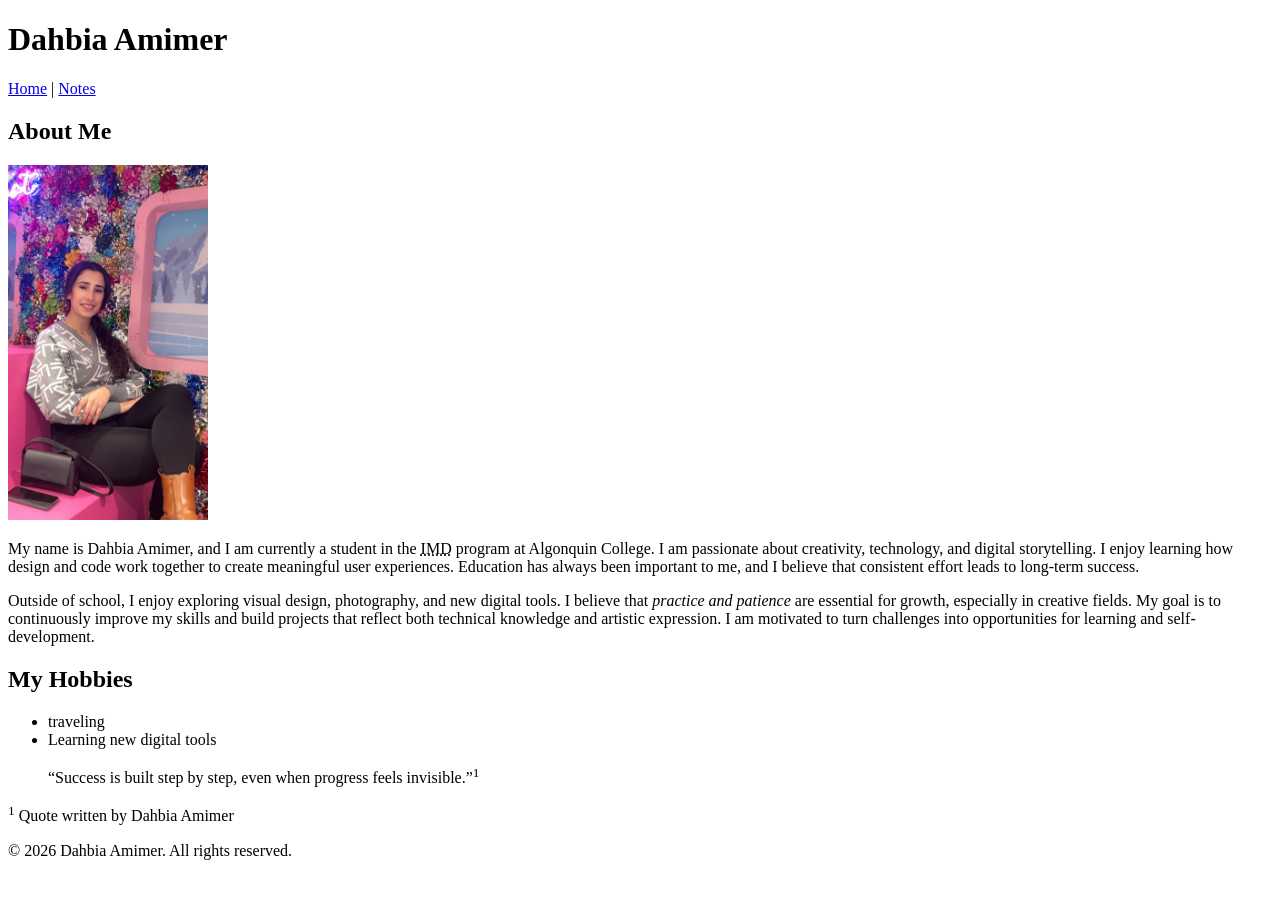
==== html-assignment/index.html @ afc6b055 "remove submodule and track" ====
<!DOCTYPE html>
<html lang="en">
<head>
    <meta charset="UTF-8">
    <title>Dahbia Amimer</title>
</head>
<body>

<header>
    <h1>Dahbia Amimer</h1>
     <nav>
        <a href="index.html">Home</a> |
        <a href="notes.html">Notes</a>
    </nav>
</header>

<main>
    <article>
        <h2>About Me</h2>
         <img src="images/dahbia-photo.jpg" alt="Photo of Dahbia Amimer" width="200">

        <p>
            My name is Dahbia Amimer, and I am currently a student in the
            <abbr title="Interactive Media Design">IMD</abbr> program at Algonquin College.
            I am passionate about creativity, technology, and digital storytelling.
            I enjoy learning how design and code work together to create meaningful
            user experiences. Education has always been important to me, and I believe
            that consistent effort leads to long-term success.
        </p>

        <p>
            Outside of school, I enjoy exploring visual design, photography, and new digital tools.
            I believe that <em>practice and patience</em> are essential for growth, especially in creative fields.
            My goal is to continuously improve my skills and build projects that reflect both
            technical knowledge and artistic expression. I am motivated to turn challenges into
            opportunities for learning and self-development.
        </p>
        </article>

    <section>
        <h2>My Hobbies</h2>
        <ul>
            <li>traveling</li>
            <li>Learning new digital tools</li>
        </ul>
    </section>

        <blockquote>
            “Success is built step by step, even when progress feels invisible.”<sup>1</sup>
        </blockquote>

        <p><sup>1</sup> Quote written by Dahbia Amimer</p>
    </article>
</main>

<footer>
    <p>&copy; 2026 Dahbia Amimer. All rights reserved.</p>
</footer>

</body>
</html>
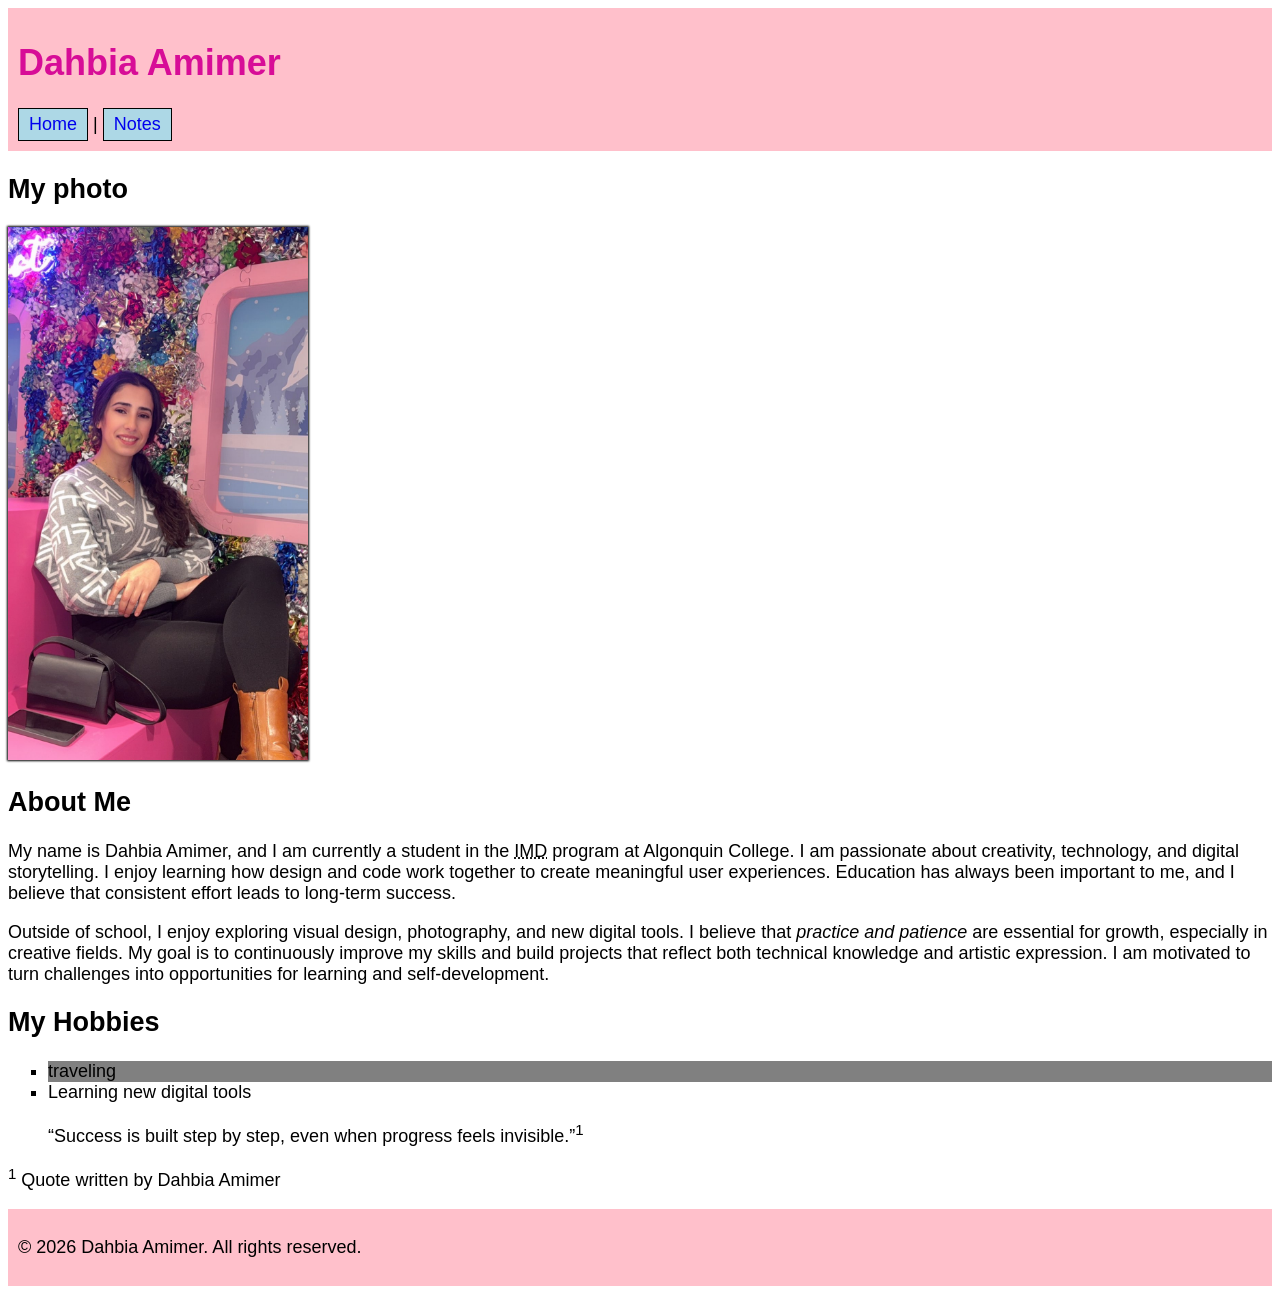
==== commit a59d24d6: "ADD my assignment" ====
--- a/html-assignment/index.html
+++ b/html-assignment/index.html
@@ -1,14 +1,15 @@
 
-<!DOCTYPE html>
-<html lang="en">
+<!DOCTYPE html> 
+<html lang="en"> 
 <head>
     <meta charset="UTF-8">
     <title>Dahbia Amimer</title>
+    <link rel="stylesheet" href="css/main.css">
 </head>
 <body>
 
 <header>
-    <h1>Dahbia Amimer</h1>
+    <h1 class ="site-title"> Dahbia Amimer</h1> 
      <nav>
         <a href="index.html">Home</a> |
         <a href="notes.html">Notes</a>
@@ -17,9 +18,9 @@
 
 <main>
     <article>
-        <h2>About Me</h2>
-         <img src="images/dahbia-photo.jpg" alt="Photo of Dahbia Amimer" width="200">
-
+           <h2>My photo </h2>
+         <img id="my-image" src="images/dahbia-photo.jpg" alt="Photo of Dahbia Amimer" width="250" id="my-image">
+           <h2>About Me</h2>
         <p>
             My name is Dahbia Amimer, and I am currently a student in the
             <abbr title="Interactive Media Design">IMD</abbr> program at Algonquin College.
@@ -40,7 +41,7 @@
 
     <section>
         <h2>My Hobbies</h2>
-        <ul>
+        <ul class="hobby-list">
             <li>traveling</li>
             <li>Learning new digital tools</li>
         </ul>
--- a/html-assignment/css/main.css
+++ b/html-assignment/css/main.css
@@ -0,0 +1,65 @@
+/* Inheritance - change font and size */
+body {
+    font-family: Arial, sans-serif;
+    font-size: 18px;
+}
+
+/* Select multiple elements */
+header, footer {
+    background-color: pink;
+    padding: 10px;
+}
+
+/* Class selector */
+.site-title {
+    color:rgb(215, 13, 151);
+}
+
+/* ID selector */
+#my-image {
+    box-shadow: 0 0 2px 1px black;
+    width: 300px;
+    height: auto;
+}
+
+/* Replace bullets with squares */
+.hobby-list {
+    list-style-type: square;
+}
+dl {
+    margin-left: 20px;
+    
+}
+dt {
+    font-weight: red;
+    margin-top: 10px;
+}
+dd {
+    margin-left: 20px;
+}
+
+/* nth-child selector */
+.hobby-list li:nth-child(odd) {
+    background-color: grey;
+}
+
+/* Navigation styling */
+nav ul {
+    list-style-type: none;
+    padding: 0;
+}
+
+nav a {
+    text-decoration: none;
+    background-color: lightblue;
+    border: 1px solid black;
+    padding: 5px 10px;
+    display: inline-block;
+}
+
+/* Hover effect */
+nav a:hover,
+nav a:focus {
+    background-color: darkblue;
+    color: white;
+}
